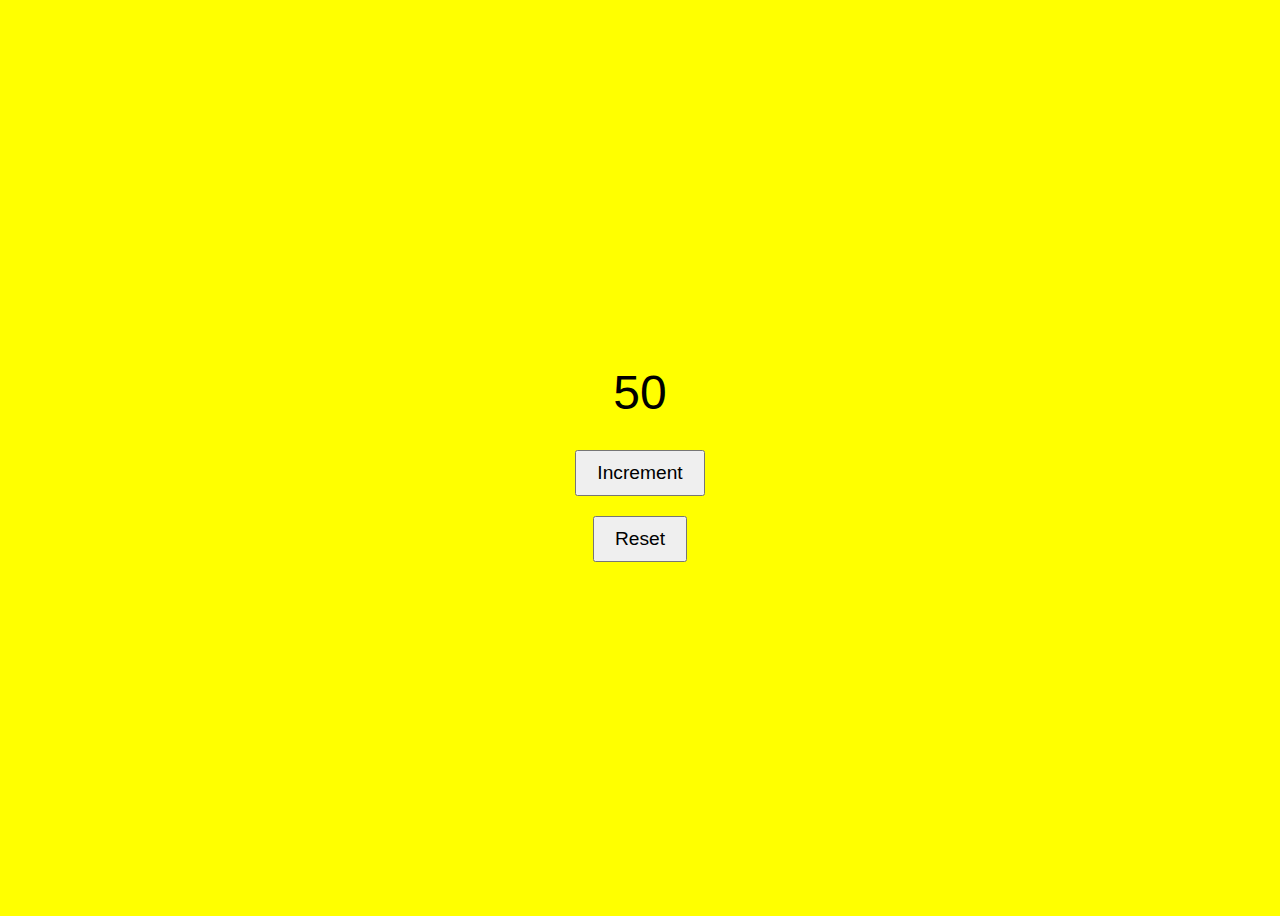
==== ass.html @ 2306fe7b "gggg" ====
<!DOCTYPE html>
<html lang="en">
<head>
    <meta charset="UTF-8">
    <meta name="viewport" content="width=device-width, initial-scale=1.0">
    <title>Increment and Reset</title>
    <style>
        body {
            font-family: Arial, sans-serif;
            display: flex;
            flex-direction: column;
            align-items: center;
            justify-content: center;
            height: 100vh;
            background-color: yellow;
        }
        .counter {
            font-size: 3em;
            margin: 20px;
        }
        button {
            padding: 10px 20px;
            margin: 10px;
            font-size: 1.2em;
            cursor: pointer;
        }
    </style>
</head>
<body>

    <div class="counter" id="counter">50</div>
    <button onclick="increment()">Increment</button>
    <button onclick="resetCounter()">Reset</button>

    <script>
        let count = 50;

        function increment() {
            count++;
            document.getElementById('counter').textContent = count;
        }

        function resetCounter() {
            count = 50;
            document.getElementById('counter').textContent = count;
        }

        // Optional: Decrement button to reduce the count with the restriction
        function decrement() {
            if (count > 50) {
                count--;
                document.getElementById('counter').textContent = count;
            }
        }
    </script>

</body>
</html>
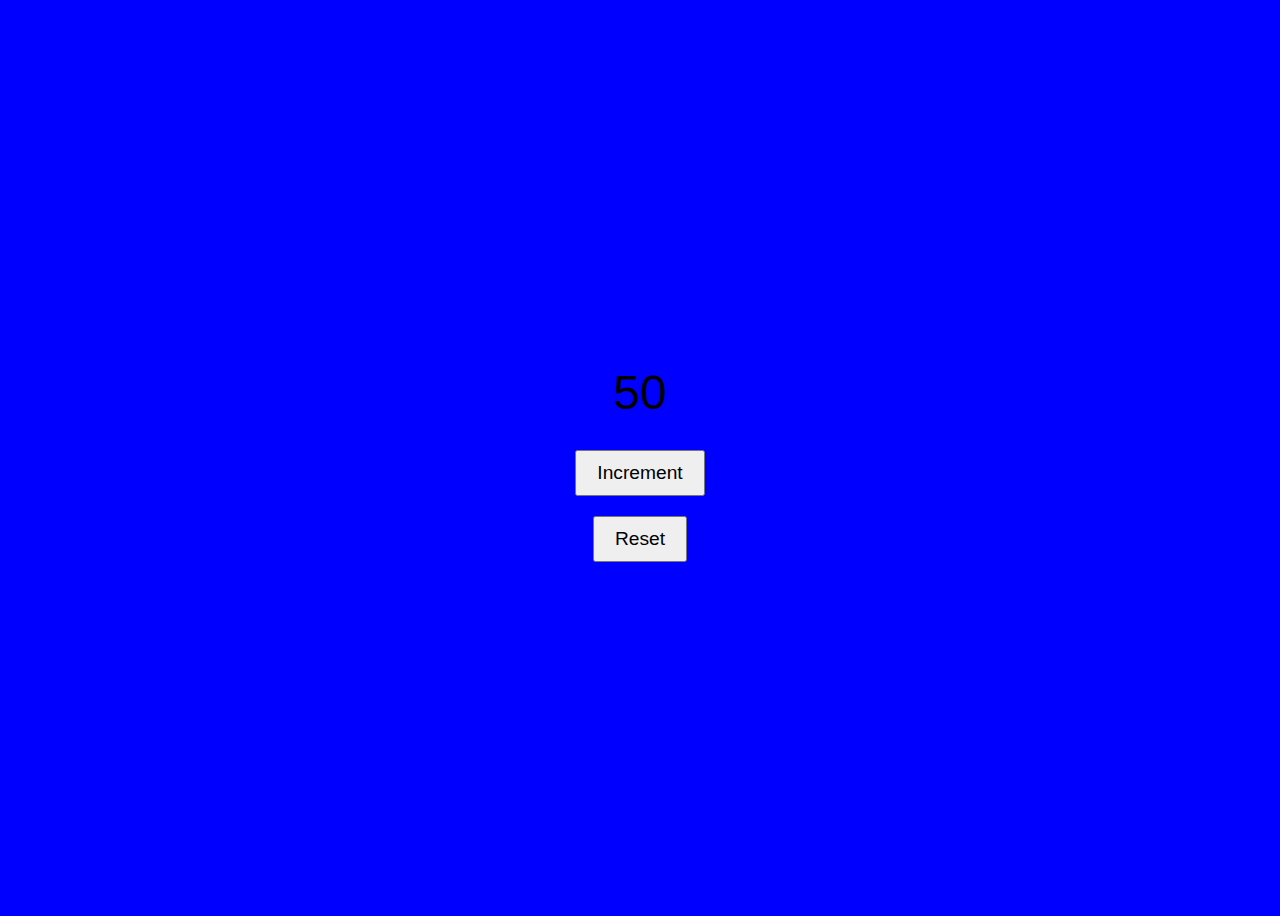
==== commit e2ee4a7d: "ggg" ====
--- a/ass.html
+++ b/ass.html
@@ -12,7 +12,7 @@
             align-items: center;
             justify-content: center;
             height: 100vh;
-            background-color: yellow;
+            background-color: blue;
         }
         .counter {
             font-size: 3em;
